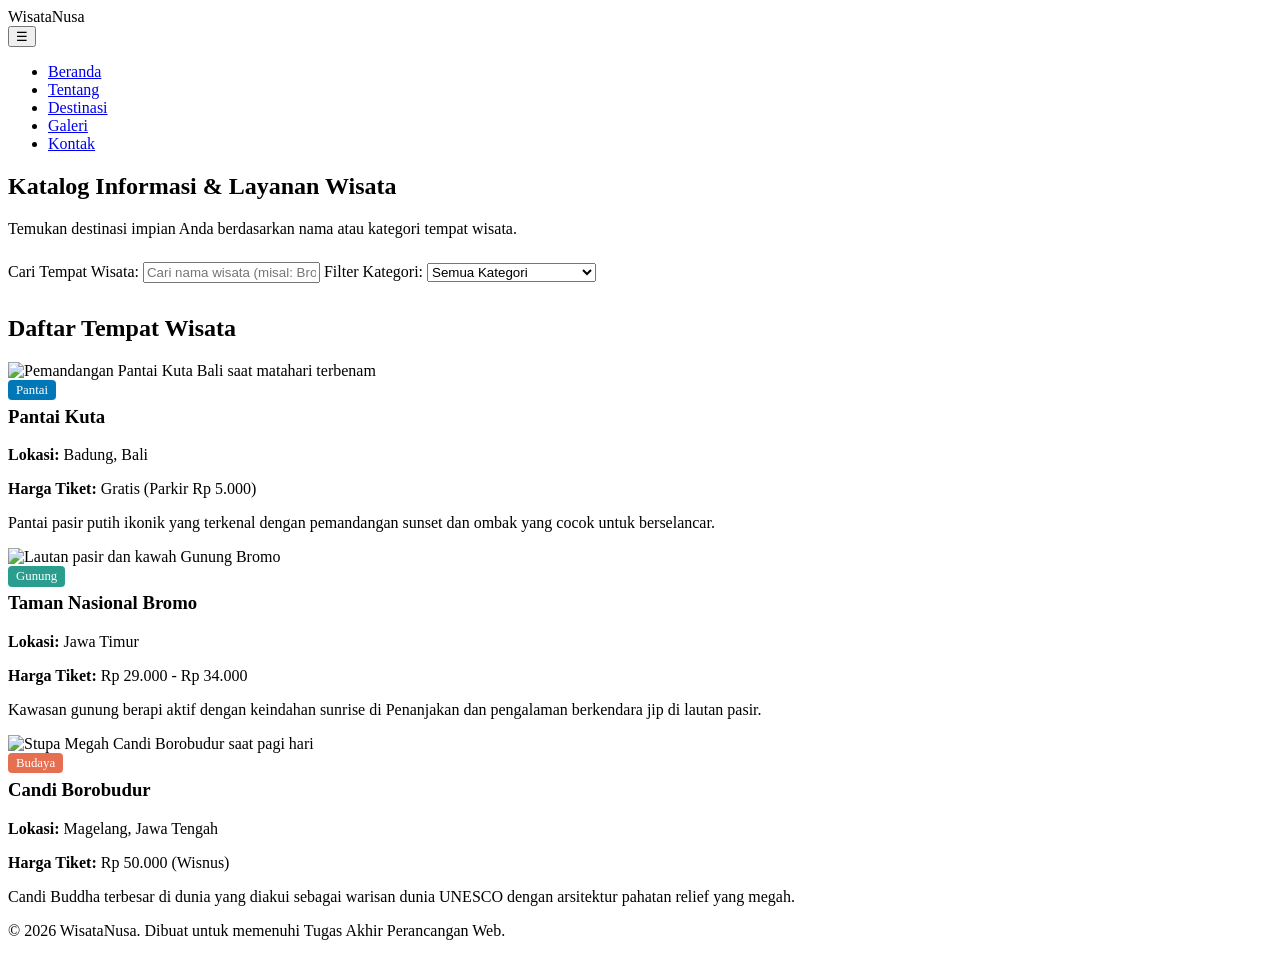
==== layanan.html @ de0218dd "membuat halaman layanan" ====
<!DOCTYPE html>
<html lang="id">
<head>
  <meta charset="UTF-8">
  <meta name="viewport" content="width=device-width, initial-scale=1.0">
  <meta name="description" content="Katalog dan daftar objek wisata Nusantara terlengkap dengan informasi lokasi, tiket, dan kategori.">
  <title>WisataNusa - Layanan & Katalog Destinasi</title>
  <link rel="stylesheet" href="css/style.css">
</head>
<body>

  <!-- Header Navigasi Semantik -->
  <header>
    <nav class="navbar" aria-label="Navigasi Utama">
      <div class="logo">WisataNusa</div>
      <button class="hamburger" id="hamburger-btn" aria-label="Buka Menu Navigasi">&#9776;</button>
      <ul class="nav-menu" id="nav-menu">
        <li><a href="index.html">Beranda</a></li>
        <li><a href="tentang.html">Tentang</a></li>
        <li><a href="destinasi.html" class="active" aria-current="page">Destinasi</a></li>
        <li><a href="galeri.html">Galeri</a></li>
        <li><a href="kontak.html">Kontak</a></li>
      </ul>
    </nav>
  </header>

  <!-- Konten Utama -->
  <main>
    <!-- Section Judul & Filter -->
    <section class="catalog-header">
      <h1>Katalog Informasi & Layanan Wisata</h1>
      <p>Temukan destinasi impian Anda berdasarkan nama atau kategori tempat wisata.</p>
      
      <!-- Form Filter Interaktif (Diolah oleh JavaScript) -->
      <div class="filter-section" style="margin-top: 1.5rem;">
        <label for="search-input" class="sr-only">Cari Tempat Wisata:</label>
        <input type="text" id="search-input" placeholder="Cari nama wisata (misal: Bromo)..." aria-label="Cari tempat wisata">

        <label for="category-filter" class="sr-only">Filter Kategori:</label>
        <select id="category-filter" aria-label="Filter berdasarkan kategori">
          <option value="all">Semua Kategori</option>
          <option value="pantai">Wisata Bahari / Pantai</option>
          <option value="gunung">Wisata Alam / Gunung</option>
          <option value="budaya">Wisata Sejarah / Budaya</option>
        </select>
      </div>
    </section>

    <!-- Section Daftar Kartu Objek Wisata (Grid Container) -->
    <section class="catalog-grid" style="margin-top: 2rem;">
      <h2 class="sr-only">Daftar Tempat Wisata</h2>
      
      <div class="grid-container" id="destinations-list">
        
        <!-- Kartu Wisata 1 -->
        <article class="card destination-card" data-category="pantai">
          <img src="https://images.unsplash.com/photo-1537996194471-e657df975ab4?auto=format&fit=crop&w=500&q=80" alt="Pemandangan Pantai Kuta Bali saat matahari terbenam">
          <div class="card-content">
            <span class="badge" style="background:#0077b6; color:#fff; padding:0.2rem 0.5rem; border-radius:4px; font-size:0.8rem;">Pantai</span>
            <h3 style="margin-top:0.5rem;">Pantai Kuta</h3>
            <p><strong>Lokasi:</strong> Badung, Bali</p>
            <p><strong>Harga Tiket:</strong> Gratis (Parkir Rp 5.000)</p>
            <p>Pantai pasir putih ikonik yang terkenal dengan pemandangan sunset dan ombak yang cocok untuk berselancar.</p>
          </div>
        </article>

        <!-- Kartu Wisata 2 -->
        <article class="card destination-card" data-category="gunung">
          <img src="https://images.unsplash.com/photo-1588668214407-6ea9a6d8c272?auto=format&fit=crop&w=500&q=80" alt="Lautan pasir dan kawah Gunung Bromo">
          <div class="card-content">
            <span class="badge" style="background:#2a9d8f; color:#fff; padding:0.2rem 0.5rem; border-radius:4px; font-size:0.8rem;">Gunung</span>
            <h3 style="margin-top:0.5rem;">Taman Nasional Bromo</h3>
            <p><strong>Lokasi:</strong> Jawa Timur</p>
            <p><strong>Harga Tiket:</strong> Rp 29.000 - Rp 34.000</p>
            <p>Kawasan gunung berapi aktif dengan keindahan sunrise di Penanjakan dan pengalaman berkendara jip di lautan pasir.</p>
          </div>
        </article>

        <!-- Kartu Wisata 3 -->
        <article class="card destination-card" data-category="budaya">
          <img src="https://images.unsplash.com/photo-1596402184320-417e7178b2cd?auto=format&fit=crop&w=500&q=80" alt="Stupa Megah Candi Borobudur saat pagi hari">
          <div class="card-content">
            <span class="badge" style="background:#e76f51; color:#fff; padding:0.2rem 0.5rem; border-radius:4px; font-size:0.8rem;">Budaya</span>
            <h3 style="margin-top:0.5rem;">Candi Borobudur</h3>
            <p><strong>Lokasi:</strong> Magelang, Jawa Tengah</p>
            <p><strong>Harga Tiket:</strong> Rp 50.000 (Wisnus)</p>
            <p>Candi Buddha terbesar di dunia yang diakui sebagai warisan dunia UNESCO dengan arsitektur pahatan relief yang megah.</p>
          </div>
        </article>

      </div>
    </section>
  </main>

  <!-- Footer Semantik -->
  <footer>
    <p>&copy; 2026 WisataNusa. Dibuat untuk memenuhi Tugas Akhir Perancangan Web.</p>
  </footer>

  <!-- Script Interaktivitas Filter (DOM) -->
  <script src="js/script.js"></script>
</body>
</html>
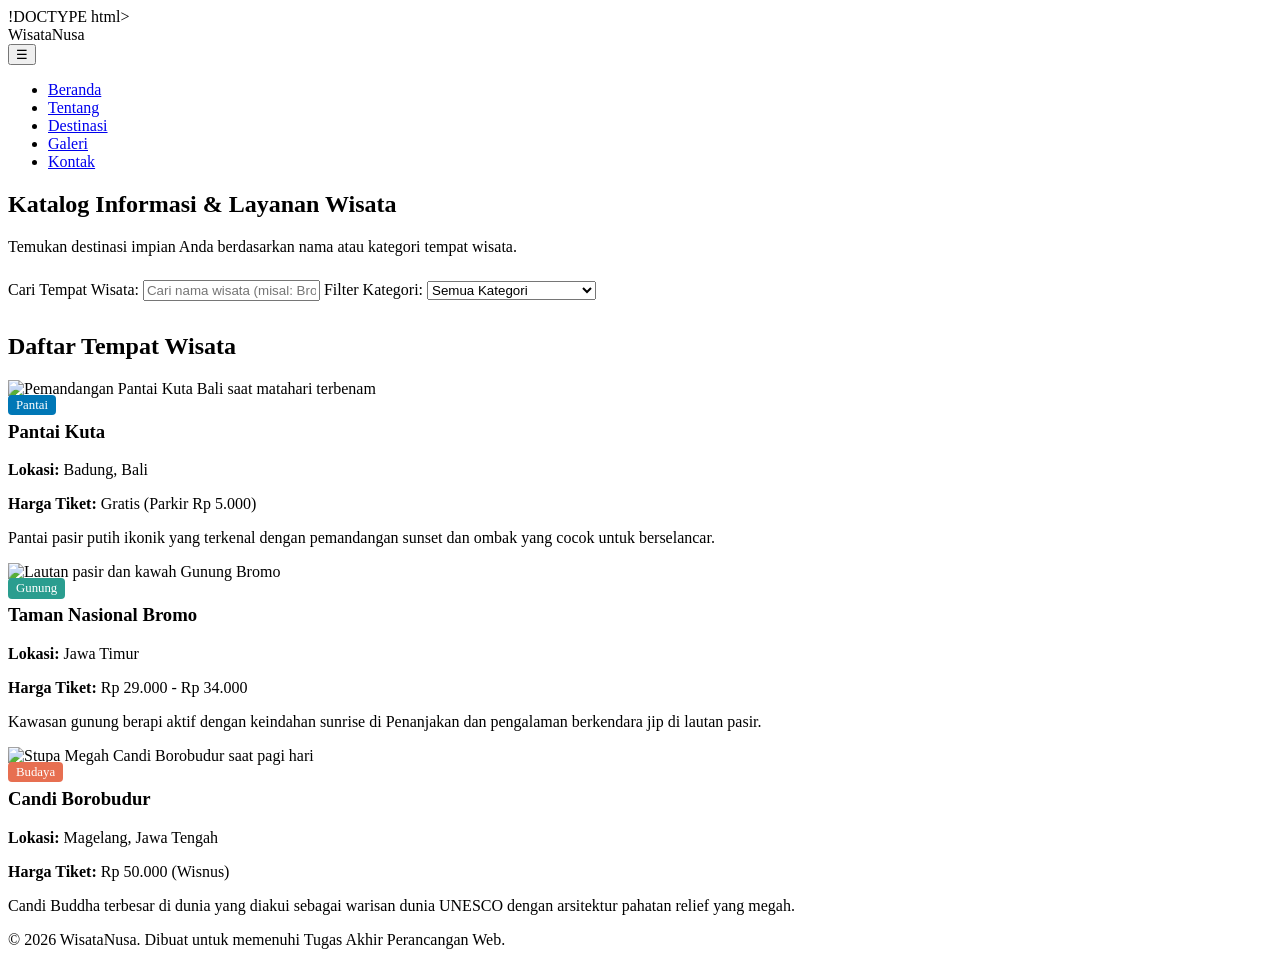
==== commit 11e4f0e4: "Add files via upload" ====
--- a/layanan.html
+++ b/layanan.html
@@ -1,103 +1,103 @@
-<!DOCTYPE html>
-<html lang="id">
-<head>
-  <meta charset="UTF-8">
-  <meta name="viewport" content="width=device-width, initial-scale=1.0">
-  <meta name="description" content="Katalog dan daftar objek wisata Nusantara terlengkap dengan informasi lokasi, tiket, dan kategori.">
-  <title>WisataNusa - Layanan & Katalog Destinasi</title>
-  <link rel="stylesheet" href="css/style.css">
-</head>
-<body>
-
-  <!-- Header Navigasi Semantik -->
-  <header>
-    <nav class="navbar" aria-label="Navigasi Utama">
-      <div class="logo">WisataNusa</div>
-      <button class="hamburger" id="hamburger-btn" aria-label="Buka Menu Navigasi">&#9776;</button>
-      <ul class="nav-menu" id="nav-menu">
-        <li><a href="index.html">Beranda</a></li>
-        <li><a href="tentang.html">Tentang</a></li>
-        <li><a href="destinasi.html" class="active" aria-current="page">Destinasi</a></li>
-        <li><a href="galeri.html">Galeri</a></li>
-        <li><a href="kontak.html">Kontak</a></li>
-      </ul>
-    </nav>
-  </header>
-
-  <!-- Konten Utama -->
-  <main>
-    <!-- Section Judul & Filter -->
-    <section class="catalog-header">
-      <h1>Katalog Informasi & Layanan Wisata</h1>
-      <p>Temukan destinasi impian Anda berdasarkan nama atau kategori tempat wisata.</p>
-      
-      <!-- Form Filter Interaktif (Diolah oleh JavaScript) -->
-      <div class="filter-section" style="margin-top: 1.5rem;">
-        <label for="search-input" class="sr-only">Cari Tempat Wisata:</label>
-        <input type="text" id="search-input" placeholder="Cari nama wisata (misal: Bromo)..." aria-label="Cari tempat wisata">
-
-        <label for="category-filter" class="sr-only">Filter Kategori:</label>
-        <select id="category-filter" aria-label="Filter berdasarkan kategori">
-          <option value="all">Semua Kategori</option>
-          <option value="pantai">Wisata Bahari / Pantai</option>
-          <option value="gunung">Wisata Alam / Gunung</option>
-          <option value="budaya">Wisata Sejarah / Budaya</option>
-        </select>
-      </div>
-    </section>
-
-    <!-- Section Daftar Kartu Objek Wisata (Grid Container) -->
-    <section class="catalog-grid" style="margin-top: 2rem;">
-      <h2 class="sr-only">Daftar Tempat Wisata</h2>
-      
-      <div class="grid-container" id="destinations-list">
-        
-        <!-- Kartu Wisata 1 -->
-        <article class="card destination-card" data-category="pantai">
-          <img src="https://images.unsplash.com/photo-1537996194471-e657df975ab4?auto=format&fit=crop&w=500&q=80" alt="Pemandangan Pantai Kuta Bali saat matahari terbenam">
-          <div class="card-content">
-            <span class="badge" style="background:#0077b6; color:#fff; padding:0.2rem 0.5rem; border-radius:4px; font-size:0.8rem;">Pantai</span>
-            <h3 style="margin-top:0.5rem;">Pantai Kuta</h3>
-            <p><strong>Lokasi:</strong> Badung, Bali</p>
-            <p><strong>Harga Tiket:</strong> Gratis (Parkir Rp 5.000)</p>
-            <p>Pantai pasir putih ikonik yang terkenal dengan pemandangan sunset dan ombak yang cocok untuk berselancar.</p>
-          </div>
-        </article>
-
-        <!-- Kartu Wisata 2 -->
-        <article class="card destination-card" data-category="gunung">
-          <img src="https://images.unsplash.com/photo-1588668214407-6ea9a6d8c272?auto=format&fit=crop&w=500&q=80" alt="Lautan pasir dan kawah Gunung Bromo">
-          <div class="card-content">
-            <span class="badge" style="background:#2a9d8f; color:#fff; padding:0.2rem 0.5rem; border-radius:4px; font-size:0.8rem;">Gunung</span>
-            <h3 style="margin-top:0.5rem;">Taman Nasional Bromo</h3>
-            <p><strong>Lokasi:</strong> Jawa Timur</p>
-            <p><strong>Harga Tiket:</strong> Rp 29.000 - Rp 34.000</p>
-            <p>Kawasan gunung berapi aktif dengan keindahan sunrise di Penanjakan dan pengalaman berkendara jip di lautan pasir.</p>
-          </div>
-        </article>
-
-        <!-- Kartu Wisata 3 -->
-        <article class="card destination-card" data-category="budaya">
-          <img src="https://images.unsplash.com/photo-1596402184320-417e7178b2cd?auto=format&fit=crop&w=500&q=80" alt="Stupa Megah Candi Borobudur saat pagi hari">
-          <div class="card-content">
-            <span class="badge" style="background:#e76f51; color:#fff; padding:0.2rem 0.5rem; border-radius:4px; font-size:0.8rem;">Budaya</span>
-            <h3 style="margin-top:0.5rem;">Candi Borobudur</h3>
-            <p><strong>Lokasi:</strong> Magelang, Jawa Tengah</p>
-            <p><strong>Harga Tiket:</strong> Rp 50.000 (Wisnus)</p>
-            <p>Candi Buddha terbesar di dunia yang diakui sebagai warisan dunia UNESCO dengan arsitektur pahatan relief yang megah.</p>
-          </div>
-        </article>
-
-      </div>
-    </section>
-  </main>
-
-  <!-- Footer Semantik -->
-  <footer>
-    <p>&copy; 2026 WisataNusa. Dibuat untuk memenuhi Tugas Akhir Perancangan Web.</p>
-  </footer>
-
-  <!-- Script Interaktivitas Filter (DOM) -->
-  <script src="js/script.js"></script>
-</body>
+!DOCTYPE html>
+<html lang="id">
+<head>
+  <meta charset="UTF-8">
+  <meta name="viewport" content="width=device-width, initial-scale=1.0">
+  <meta name="description" content="Katalog dan daftar objek wisata Nusantara terlengkap dengan informasi lokasi, tiket, dan kategori.">
+  <title>WisataNusa - Layanan & Katalog Destinasi</title>
+  <link rel="stylesheet" href="css/style.css">
+</head>
+<body>
+
+  <!-- Header Navigasi Semantik -->
+  <header>
+    <nav class="navbar" aria-label="Navigasi Utama">
+      <div class="logo">WisataNusa</div>
+      <button class="hamburger" id="hamburger-btn" aria-label="Buka Menu Navigasi">&#9776;</button>
+      <ul class="nav-menu" id="nav-menu">
+        <li><a href="index.html">Beranda</a></li>
+        <li><a href="tentang.html">Tentang</a></li>
+        <li><a href="destinasi.html" class="active" aria-current="page">Destinasi</a></li>
+        <li><a href="galeri.html">Galeri</a></li>
+        <li><a href="kontak.html">Kontak</a></li>
+      </ul>
+    </nav>
+  </header>
+
+  <!-- Konten Utama -->
+  <main>
+    <!-- Section Judul & Filter -->
+    <section class="catalog-header">
+      <h1>Katalog Informasi & Layanan Wisata</h1>
+      <p>Temukan destinasi impian Anda berdasarkan nama atau kategori tempat wisata.</p>
+      
+      <!-- Form Filter Interaktif (Diolah oleh JavaScript) -->
+      <div class="filter-section" style="margin-top: 1.5rem;">
+        <label for="search-input" class="sr-only">Cari Tempat Wisata:</label>
+        <input type="text" id="search-input" placeholder="Cari nama wisata (misal: Bromo)..." aria-label="Cari tempat wisata">
+
+        <label for="category-filter" class="sr-only">Filter Kategori:</label>
+        <select id="category-filter" aria-label="Filter berdasarkan kategori">
+          <option value="all">Semua Kategori</option>
+          <option value="pantai">Wisata Bahari / Pantai</option>
+          <option value="gunung">Wisata Alam / Gunung</option>
+          <option value="budaya">Wisata Sejarah / Budaya</option>
+        </select>
+      </div>
+    </section>
+
+    <!-- Section Daftar Kartu Objek Wisata (Grid Container) -->
+    <section class="catalog-grid" style="margin-top: 2rem;">
+      <h2 class="sr-only">Daftar Tempat Wisata</h2>
+      
+      <div class="grid-container" id="destinations-list">
+        
+        <!-- Kartu Wisata 1 -->
+        <article class="card destination-card" data-category="pantai">
+          <img src="https://images.unsplash.com/photo-1537996194471-e657df975ab4?auto=format&fit=crop&w=500&q=80" alt="Pemandangan Pantai Kuta Bali saat matahari terbenam">
+          <div class="card-content">
+            <span class="badge" style="background:#0077b6; color:#fff; padding:0.2rem 0.5rem; border-radius:4px; font-size:0.8rem;">Pantai</span>
+            <h3 style="margin-top:0.5rem;">Pantai Kuta</h3>
+            <p><strong>Lokasi:</strong> Badung, Bali</p>
+            <p><strong>Harga Tiket:</strong> Gratis (Parkir Rp 5.000)</p>
+            <p>Pantai pasir putih ikonik yang terkenal dengan pemandangan sunset dan ombak yang cocok untuk berselancar.</p>
+          </div>
+        </article>
+
+        <!-- Kartu Wisata 2 -->
+        <article class="card destination-card" data-category="gunung">
+          <img src="https://images.unsplash.com/photo-1588668214407-6ea9a6d8c272?auto=format&fit=crop&w=500&q=80" alt="Lautan pasir dan kawah Gunung Bromo">
+          <div class="card-content">
+            <span class="badge" style="background:#2a9d8f; color:#fff; padding:0.2rem 0.5rem; border-radius:4px; font-size:0.8rem;">Gunung</span>
+            <h3 style="margin-top:0.5rem;">Taman Nasional Bromo</h3>
+            <p><strong>Lokasi:</strong> Jawa Timur</p>
+            <p><strong>Harga Tiket:</strong> Rp 29.000 - Rp 34.000</p>
+            <p>Kawasan gunung berapi aktif dengan keindahan sunrise di Penanjakan dan pengalaman berkendara jip di lautan pasir.</p>
+          </div>
+        </article>
+
+        <!-- Kartu Wisata 3 -->
+        <article class="card destination-card" data-category="budaya">
+          <img src="https://images.unsplash.com/photo-1596402184320-417e7178b2cd?auto=format&fit=crop&w=500&q=80" alt="Stupa Megah Candi Borobudur saat pagi hari">
+          <div class="card-content">
+            <span class="badge" style="background:#e76f51; color:#fff; padding:0.2rem 0.5rem; border-radius:4px; font-size:0.8rem;">Budaya</span>
+            <h3 style="margin-top:0.5rem;">Candi Borobudur</h3>
+            <p><strong>Lokasi:</strong> Magelang, Jawa Tengah</p>
+            <p><strong>Harga Tiket:</strong> Rp 50.000 (Wisnus)</p>
+            <p>Candi Buddha terbesar di dunia yang diakui sebagai warisan dunia UNESCO dengan arsitektur pahatan relief yang megah.</p>
+          </div>
+        </article>
+
+      </div>
+    </section>
+  </main>
+
+  <!-- Footer Semantik -->
+  <footer>
+    <p>&copy; 2026 WisataNusa. Dibuat untuk memenuhi Tugas Akhir Perancangan Web.</p>
+  </footer>
+
+  <!-- Script Interaktivitas Filter (DOM) -->
+  <script src="js/script.js"></script>
+</body>
 </html>
